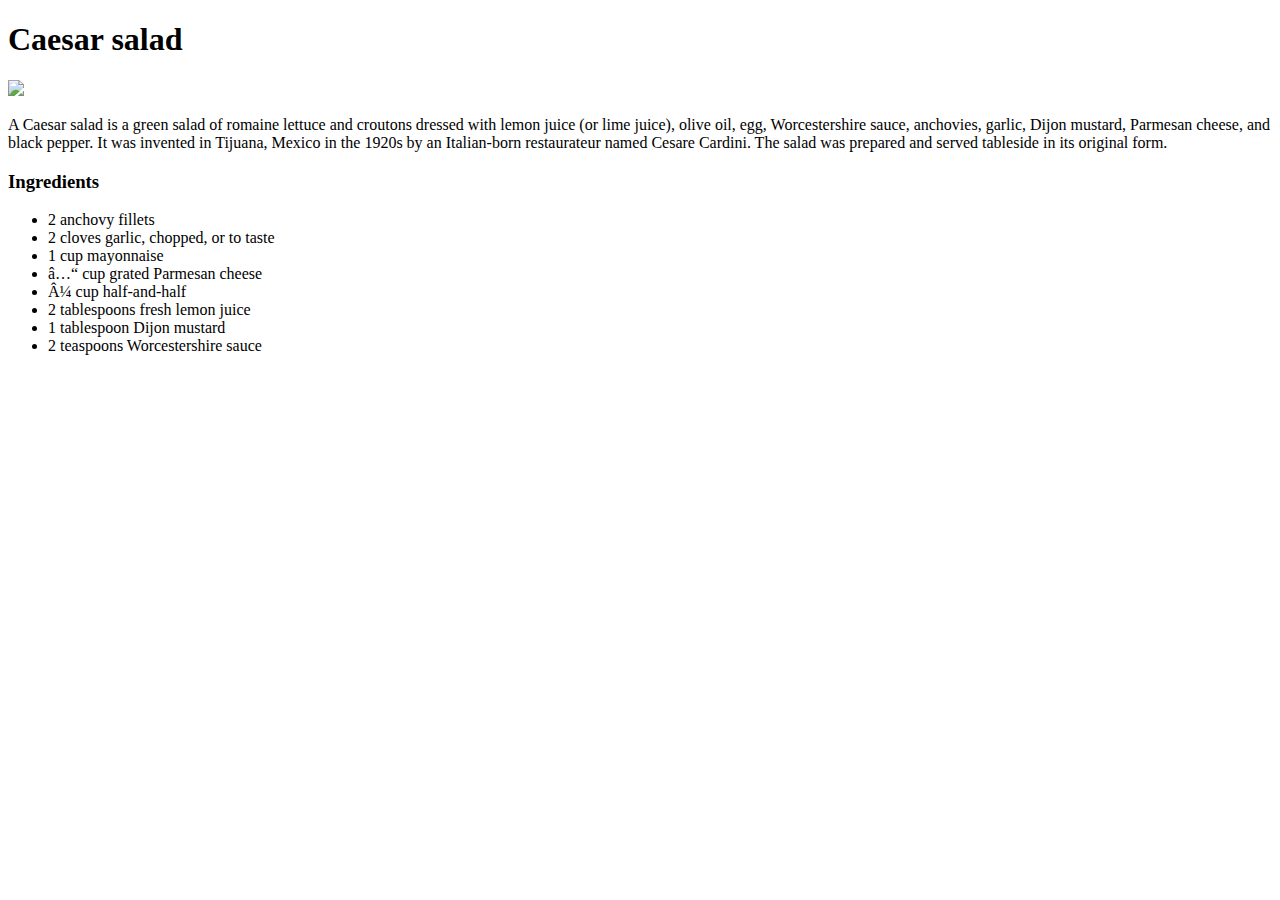
==== recipes/caesar-salad.html @ 565e59f8 "Add files via upload" ====
<!DOCTYPE html>
<html lang="en">
    <head>
        <meta charset=""UTF-8">
        <title></title>
    </head>
    <body>
        <h1>Caesar salad</h1>
        <img src="https://www.allrecipes.com/thmb/yTbJSXd0NEqqfzZ94-OIYZ5qiV0=/750x0/filters:no_upscale():max_bytes(150000):strip_icc():format(webp)/3853515-da00ee7110d2481fa716d220f153d56f.jpg">
        <p>A Caesar salad is a green salad of romaine lettuce and croutons dressed with lemon juice (or lime juice), olive oil, egg, Worcestershire sauce, anchovies, garlic, Dijon mustard, Parmesan cheese, and black pepper. It was invented in Tijuana, Mexico in the 1920s by an Italian-born restaurateur named Cesare Cardini. The salad was prepared and served tableside in its original form.</p>
        <h3>Ingredients</h3>
        <ul> 
            <li>2 anchovy fillets</li>
            <li>2 cloves garlic, chopped, or to taste</li>
            <li>1 cup mayonnaise</li>
            <li>⅓ cup grated Parmesan cheese</li>
            <li>¼ cup half-and-half</li>
            <li>2 tablespoons fresh lemon juice</li>
            <li>1 tablespoon Dijon mustard</li>
            <li>2 teaspoons Worcestershire sauce</li>
        </ul>
    </body>
</html>
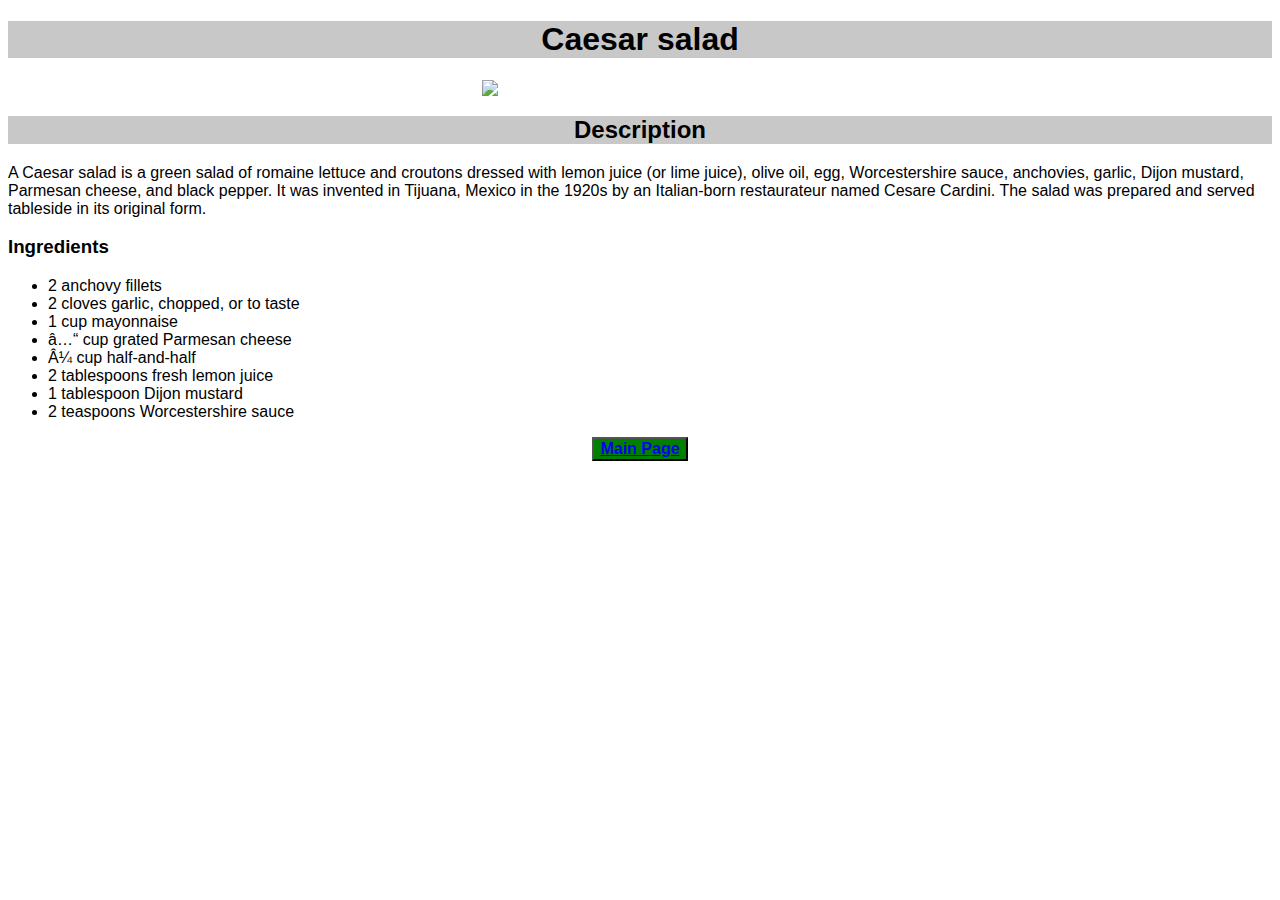
==== commit 18079d5b: "add style.css and /recipes/lasagna.css;pizza.css;caesar-salad.css" ====
--- a/recipes/caesar-salad.html
+++ b/recipes/caesar-salad.html
@@ -2,11 +2,13 @@
 <html lang="en">
     <head>
         <meta charset=""UTF-8">
-        <title></title>
+        <title>Caesar salad</title>
+        <link rel="stylesheet" href="caesar-salad.css">
     </head>
     <body>
         <h1>Caesar salad</h1>
-        <img src="https://www.allrecipes.com/thmb/yTbJSXd0NEqqfzZ94-OIYZ5qiV0=/750x0/filters:no_upscale():max_bytes(150000):strip_icc():format(webp)/3853515-da00ee7110d2481fa716d220f153d56f.jpg">
+        <img class="img" src="https://www.allrecipes.com/thmb/yTbJSXd0NEqqfzZ94-OIYZ5qiV0=/750x0/filters:no_upscale():max_bytes(150000):strip_icc():format(webp)/3853515-da00ee7110d2481fa716d220f153d56f.jpg">
+        <h2>Description</h2>
         <p>A Caesar salad is a green salad of romaine lettuce and croutons dressed with lemon juice (or lime juice), olive oil, egg, Worcestershire sauce, anchovies, garlic, Dijon mustard, Parmesan cheese, and black pepper. It was invented in Tijuana, Mexico in the 1920s by an Italian-born restaurateur named Cesare Cardini. The salad was prepared and served tableside in its original form.</p>
         <h3>Ingredients</h3>
         <ul> 
@@ -19,5 +21,6 @@
             <li>1 tablespoon Dijon mustard</li>
             <li>2 teaspoons Worcestershire sauce</li>
         </ul>
+        <button id="main-page-button"><a href="../index.html">Main Page</a></button>
     </body>
-</html>+</html>
--- a/recipes/caesar-salad.css
+++ b/recipes/caesar-salad.css
@@ -0,0 +1,33 @@
+#main-page-button {
+	font-size: 16px;
+		display: block;
+  margin-left: auto;
+  margin-right: auto;;
+    background: green;
+  color: white;
+  font-weight: bold;
+}
+body{
+  font-family:Arial, Helvetica, sans-serif
+}
+
+
+h1 {
+	background-color: rgb(200, 200, 200);
+  font-size: 32px;
+  font-weight: bold;
+  text-align: center;
+}
+
+.img {
+	display: block;
+  margin-left: auto;
+  margin-right: auto;
+    	height: auto;
+	width: 25%;
+}
+
+h2 {
+	  text-align: center;
+	  	background-color: rgb(200, 200, 200);
+}
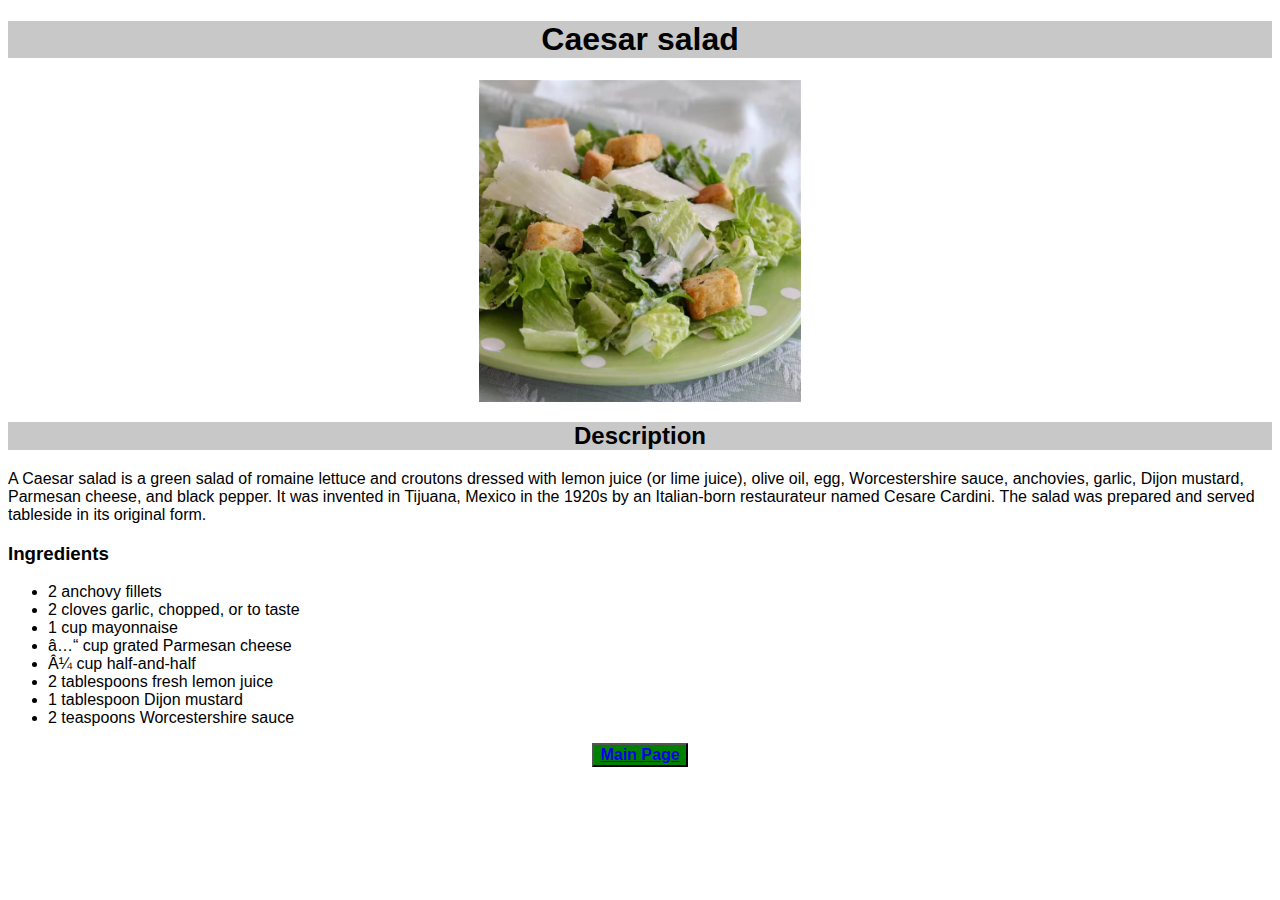
==== commit 560b0eb6: "create "resources" folder; edit /recipes/*.css to use images in "resources" folder" ====
--- a/recipes/caesar-salad.html
+++ b/recipes/caesar-salad.html
@@ -3,11 +3,13 @@
     <head>
         <meta charset=""UTF-8">
         <title>Caesar salad</title>
+        <meta http-equiv="X-UA-Compatible" content="IE=edge">
+    	<meta name="viewport" content="width=device-width, initial-scale=1.0">
         <link rel="stylesheet" href="caesar-salad.css">
     </head>
     <body>
         <h1>Caesar salad</h1>
-        <img class="img" src="https://www.allrecipes.com/thmb/yTbJSXd0NEqqfzZ94-OIYZ5qiV0=/750x0/filters:no_upscale():max_bytes(150000):strip_icc():format(webp)/3853515-da00ee7110d2481fa716d220f153d56f.jpg">
+        <img class="img" src="../resources/caesar-salad.webp" alt="A homemade Caesar-salad">
         <h2>Description</h2>
         <p>A Caesar salad is a green salad of romaine lettuce and croutons dressed with lemon juice (or lime juice), olive oil, egg, Worcestershire sauce, anchovies, garlic, Dijon mustard, Parmesan cheese, and black pepper. It was invented in Tijuana, Mexico in the 1920s by an Italian-born restaurateur named Cesare Cardini. The salad was prepared and served tableside in its original form.</p>
         <h3>Ingredients</h3>
--- a/recipes/caesar-salad.css
+++ b/recipes/caesar-salad.css
@@ -1,3 +1,15 @@
+.column {
+  width: 100%;
+}
+
+@media (min-width: 600px) {
+  .column {
+    width: 50%;
+  }
+}
+body{
+  font-family:Arial, Helvetica, sans-serif
+}
 #main-page-button {
 	font-size: 16px;
 		display: block;
@@ -7,11 +19,6 @@
   color: white;
   font-weight: bold;
 }
-body{
-  font-family:Arial, Helvetica, sans-serif
-}
-
-
 h1 {
 	background-color: rgb(200, 200, 200);
   font-size: 32px;
@@ -24,7 +31,7 @@
   margin-left: auto;
   margin-right: auto;
     	height: auto;
-	width: 25%;
+	width: 25.5%;
 }
 
 h2 {
